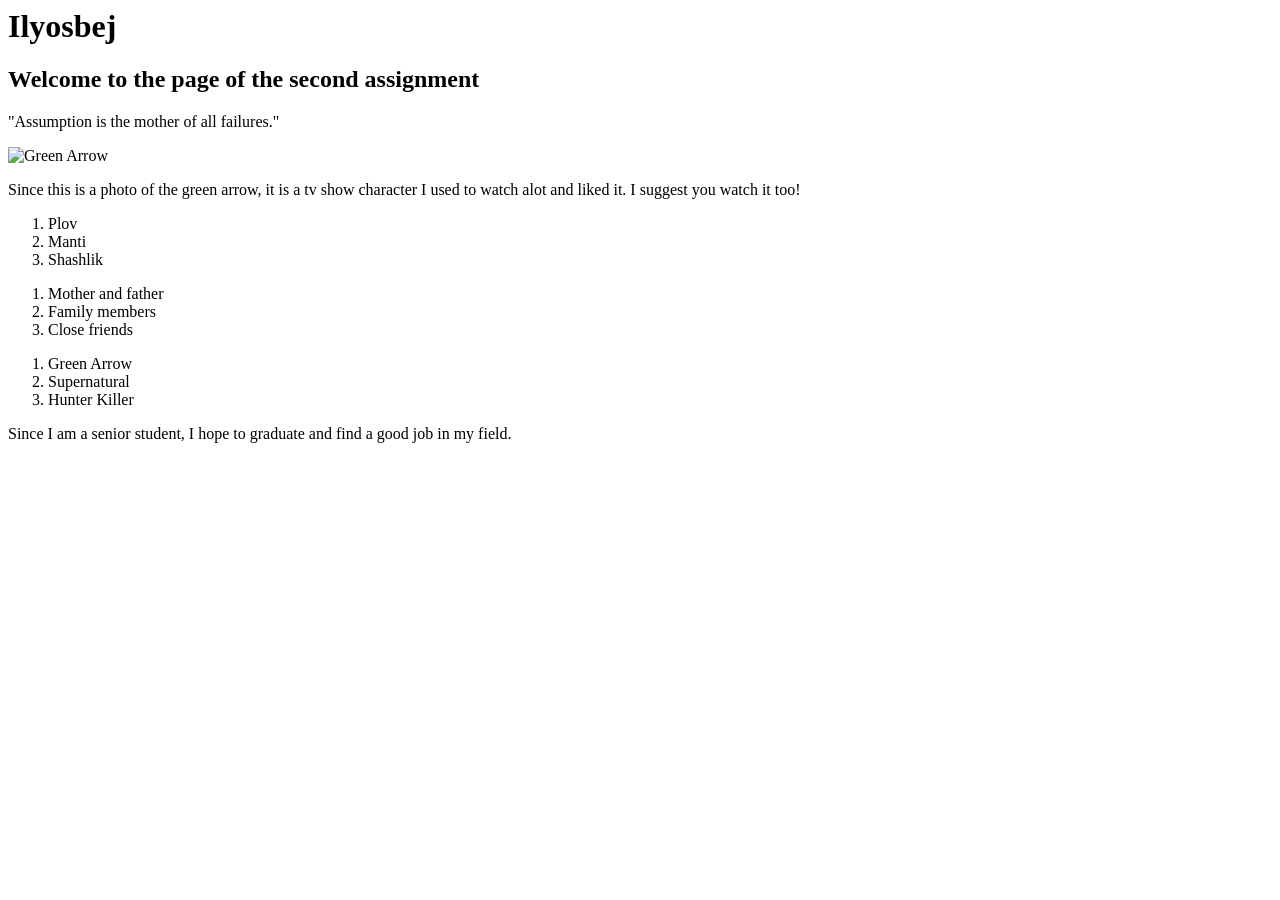
==== hw2/index.html @ 36d835fd "Assignment 2" ====
<html>
    <head>
        <meta charset="UTF-8">
        <meta name="viewport" content="width=device-width, initial-scale=1.0">
        <title>My Personal Page</title>
    </head>
    <body>
        <div id="header">
            <h1>Ilyosbej</h1>
        </div>
        <div id="title">
            <h2>Welcome to the page of the second assignment</h2>
            <p>"Assumption is the mother of all failures."</p>
        </div>
        <div id="about">
            <img src="https://i.ibb.co/XG1pkfp/image.png"
            alt="Green Arrow">
            <p>Since this is a photo of the green arrow, it is a tv show character I used to watch alot and liked it. I suggest you watch it too!</p>
        </div>
        <div id="fav">
        <ol>
            <li>Plov</li>
            <li>Manti</li>
            <li>Shashlik</li>
        </ol>
        <ol>
            <li>Mother and father</li>
            <li>Family members</li>
            <li>Close friends</li>
        </ol>
        <ol>
            <li>Green Arrow</li>
            <li>Supernatural</li>
            <li>Hunter Killer</li>
        </ol>
        </div>
        <div id="wish">
            <p>Since I am a senior student, I hope to graduate and find a good job in my field.</p>
        </div>
    </body>
</html>
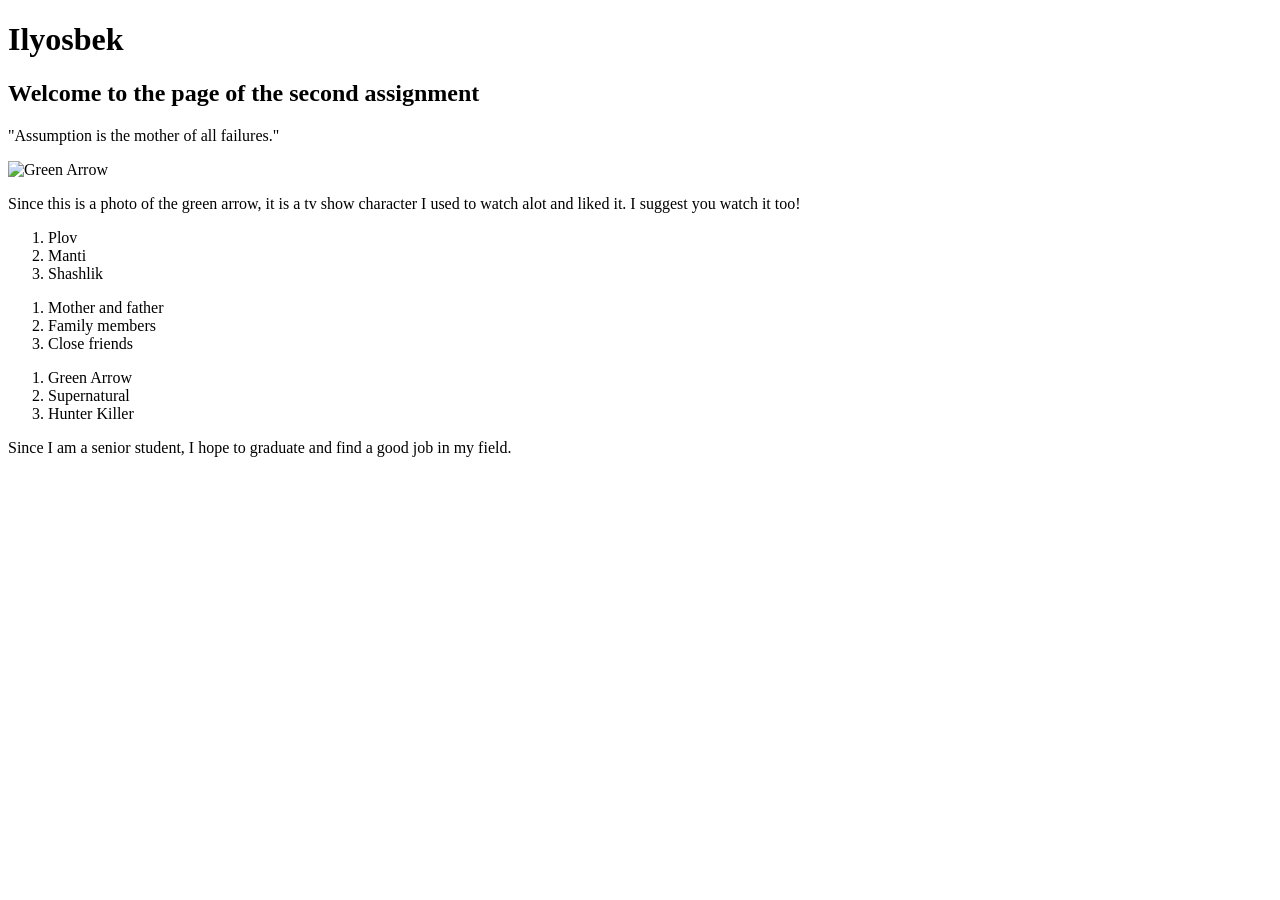
==== commit 4d40f2c9: "Add doctype to code" ====
--- a/hw2/index.html
+++ b/hw2/index.html
@@ -1,3 +1,4 @@
+<!DOCTYPE html>
 <html>
     <head>
         <meta charset="UTF-8">
@@ -6,7 +7,7 @@
     </head>
     <body>
         <div id="header">
-            <h1>Ilyosbej</h1>
+            <h1>Ilyosbek</h1>
         </div>
         <div id="title">
             <h2>Welcome to the page of the second assignment</h2>
